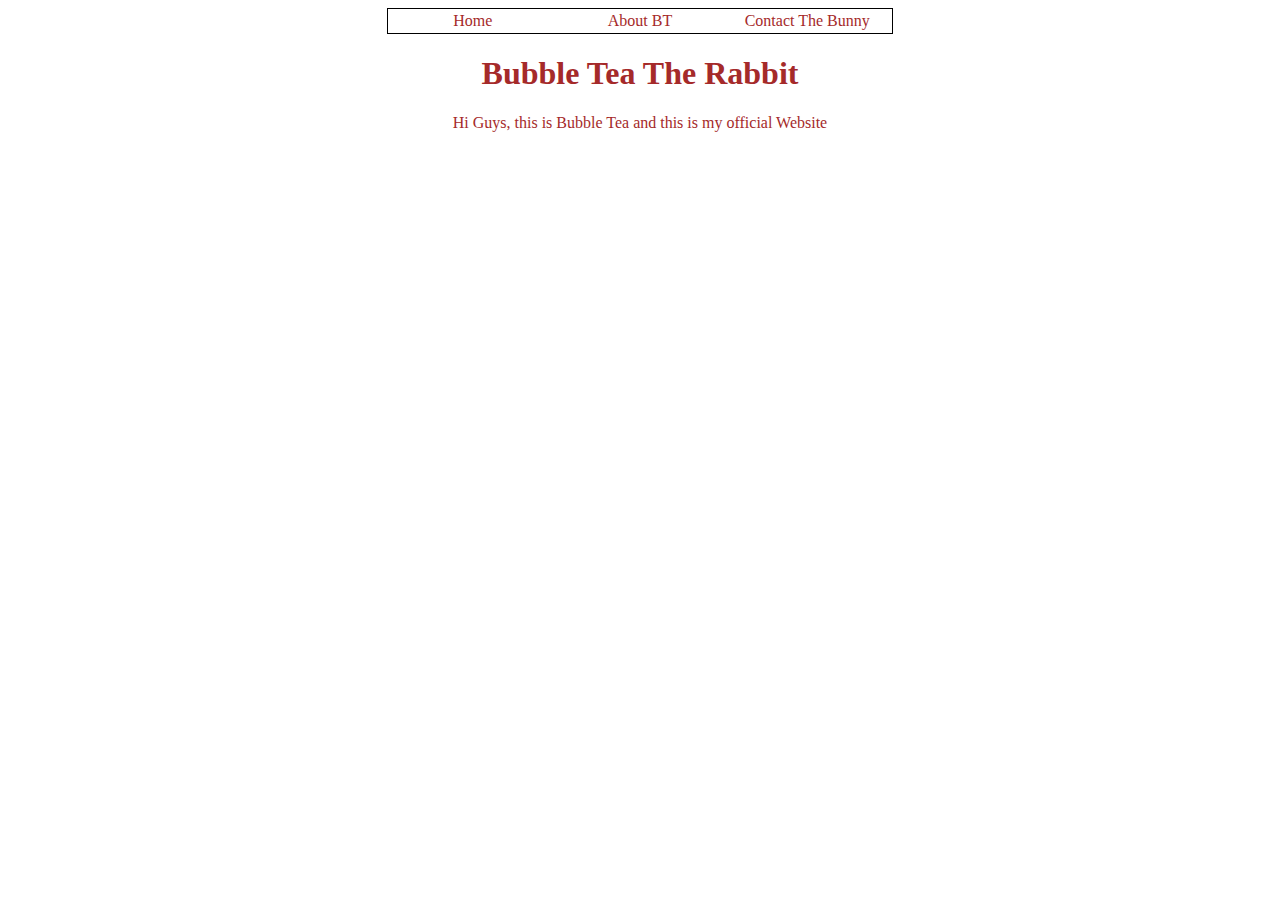
==== Index.html @ 1967f20a "new files" ====
<!DOCTYPE html>
<html>
<head>
<title>Bubble Tea The Rabbit</title>
<link rel="stylesheet" href="css/style.css">
</head>
<body>
 <table width="100%">
  <tr>
      <td><a href="./Index.html">Home</a></td>
      <td><a href="./About BT.html">About BT</a></td>
      <td><a href="./Contact.html">Contact The Bunny</a></td>
  </tr>  
 </table>
<h1>Bubble Tea The Rabbit</h1>
<p>Hi Guys, this is Bubble Tea and this is my official Website</p>
</body>
</html>
---- css/style.css ----
body 
{
    text-align: center;
    color: brown;
   
    
}
table
 {
    margin-left: 30%;
    width: 40%;
    border: 1px solid black;
}
a 
{
    text-align: left;
    color: brown;
    text-decoration: none; 
}
td 
{
    text-align: center;
    color: brown;
    width: 30%;
}

table.form td {
    text-align: left;
}
table.form td textarea
{
     width: 98%;
     height: 40px;
}
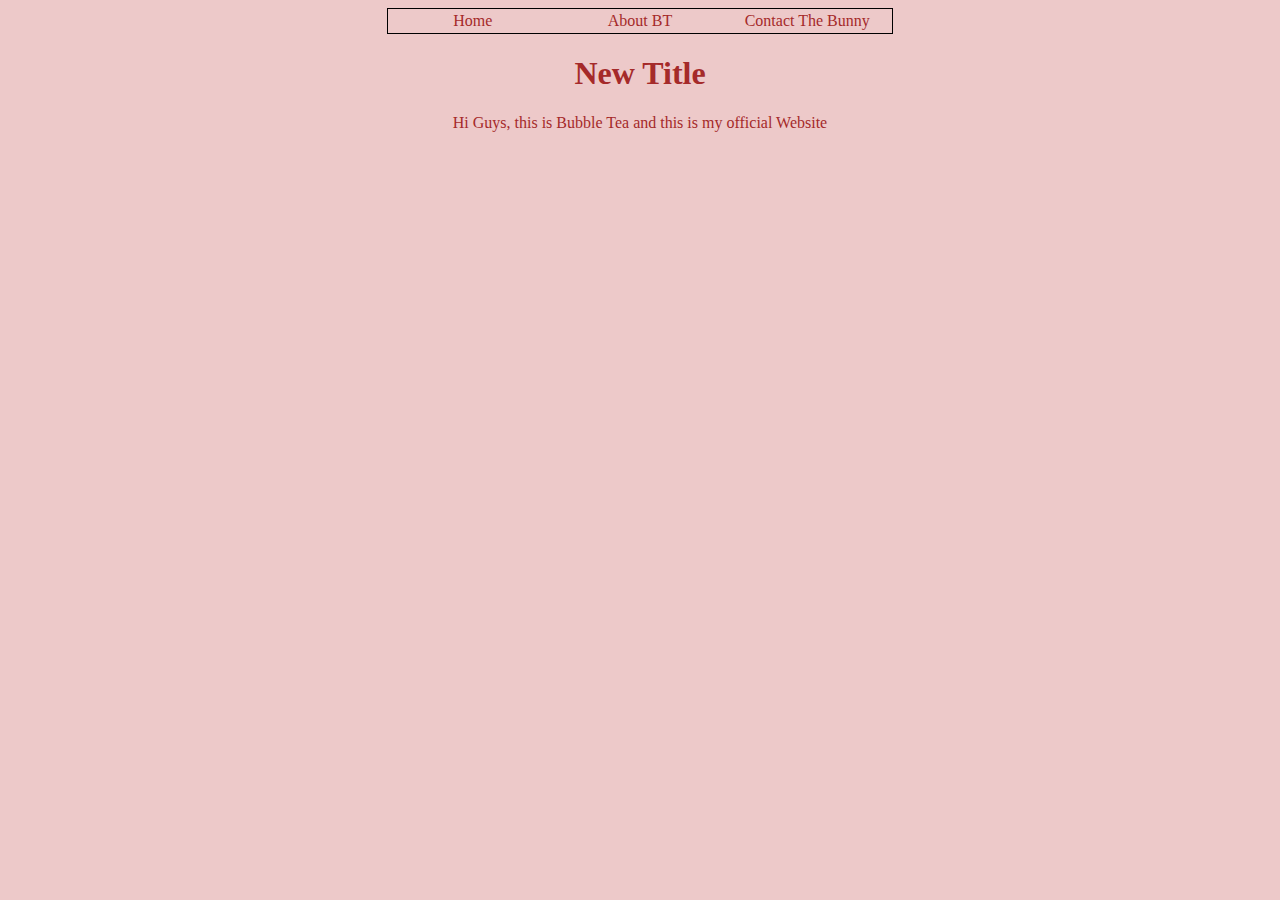
==== commit 343a18cb: "New menu" ====
--- a/Index.html
+++ b/Index.html
@@ -3,16 +3,11 @@
 <head>
 <title>Bubble Tea The Rabbit</title>
 <link rel="stylesheet" href="css/style.css">
+<script src="js/site.js"></script>
 </head>
-<body>
- <table width="100%">
-  <tr>
-      <td><a href="./Index.html">Home</a></td>
-      <td><a href="./About BT.html">About BT</a></td>
-      <td><a href="./Contact.html">Contact The Bunny</a></td>
-  </tr>  
- </table>
-<h1>Bubble Tea The Rabbit</h1>
+<body onload="ChangeHeader();includeHTML();">
+    <div class="menu" id="menu"></div>
+<h1 id="heading">Bubble Tea The Rabbit</h1>
 <p>Hi Guys, this is Bubble Tea and this is my official Website</p>
 </body>
 </html>--- a/css/style.css
+++ b/css/style.css
@@ -2,8 +2,7 @@
 {
     text-align: center;
     color: brown;
-   
-    
+    background-color: rgb(237, 201, 201);
 }
 table
  {
